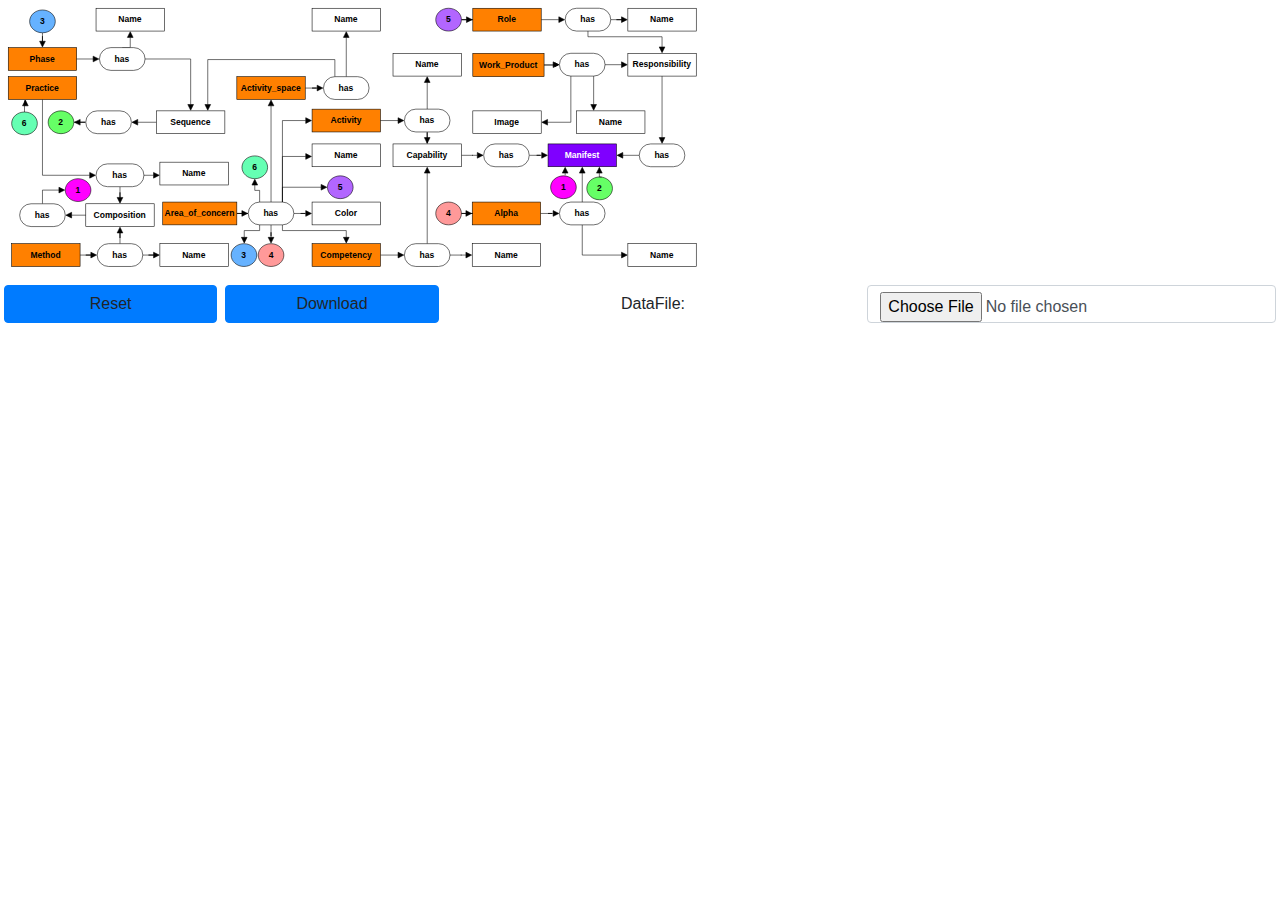
==== concurso/index.html @ 9861dc95 "VERSION 2.0" ====
<!doctype html>
<html lang="en">
<head>
    <meta charset="UTF-8">
    <meta content="width=device-width, user-scalable=no, initial-scale=1.0, maximum-scale=1.0, minimum-scale=1.0"
          name="viewport">
    <meta content="ie=edge" http-equiv="X-UA-Compatible">
    <title>Document</title>
    <link rel="stylesheet" href="estilo.css">
    <link rel="stylesheet" href="https://maxcdn.bootstrapcdn.com/bootstrap/4.0.0/css/bootstrap.min.css" integrity="sha384-Gn5384xqQ1aoWXA+058RXPxPg6fy4IWvTNh0E263XmFcJlSAwiGgFAW/dAiS6JXm" crossorigin="anonymous">
</head>
<body>
<header>
    <!-- navbar -->
</header>
<main>
    <div class="modal fade" id="modal" tabindex="-1" role="dialog">
        <div class="modal-dialog modal-dialog-centered" id="modalDiag">
            <div class="modal-content">
                <div class="modal-header">
                    <h5 class="modal-title" id="titModal"></h5>
                </div>
                <div class="modal-body" id="modalBody">
                    <table class="table mr-3 needs-validation was-validated mb-0" id='modalTable'></table>
                </div>
                <div class="modal-footer">
                    <button class="btn btn-secondary close" onclick="$('#modal').modal('hide')" type="button">CLOSE</button>
                    <button class="btn btn-primary" id='aceptarModal' type="button"></button>
                </div>
            </div>
        </div>
    </div>

    <svg style="left: 0px; top: 0px; width: 100%; height: 100%; display: block; min-width: 717px; min-height: 285px; background-color: transparent; background-image: none;">
        <defs>
            <filter id="dropShadow">
                <feGaussianBlur in="SourceAlpha" result="blur" stdDeviation="1.7"></feGaussianBlur>
                <feOffset dx="3" dy="3" in="blur" result="offsetBlur"></feOffset>
                <feFlood flood-color="#3D4574" flood-opacity="0.4" result="offsetColor"></feFlood>
                <feComposite in="offsetColor" in2="offsetBlur" operator="in" result="offsetBlur"></feComposite>
                <feBlend in="SourceGraphic" in2="offsetBlur"></feBlend>
            </filter>
        </defs>
        <g transform="scale(0.57,0.57)translate(1604,14)" transformOrigin="0 0">
            <g></g>
            <g>
                <g style="visibility: visible;" transform="translate(0.5,0.5)">
                    <path d="M -650 99.5 L -630 99.5 L -630 99 L -629.37 99" fill="none" pointer-events="stroke"
                          stroke="white" stroke-miterlimit="10" stroke-width="9" visibility="hidden"></path>
                    <path d="M -650 99.5 L -630 99.5 L -630 99 L -629.37 99" fill="none" pointer-events="stroke"
                          stroke="#000000" stroke-miterlimit="10"></path>
                    <path d="M -624.12 99 L -631.12 102.5 L -629.37 99 L -631.12 95.5 Z" fill="#000000" pointer-events="all"
                          stroke="#000000" stroke-miterlimit="10"></path>
                </g>
                <g style="visibility: visible;" transform="translate(0.5,0.5)">
                    <rect fill="#ff8000" height="41" pointer-events="all" stroke="#000000" width="125" x="-775"
                          y="79"></rect>
                </g>
                <g style="" onclick="modalIndex(9)">
                    <g>
                        <foreignObject height="100%" pointer-events="none" style="overflow: visible; text-align: left;" width="100%">
                            <div style="display: flex; align-items: unsafe center; justify-content: unsafe center; width: 123px; height: 1px; padding-top: 100px; margin-left: -774px;">
                                <div style="box-sizing: border-box; font-size: 0; text-align: center; ">
                                    <div style="display: inline-block; font-size: 15px; font-family: Helvetica; color: #000000; line-height: 1.2; pointer-events: all; font-weight: bold; white-space: normal; word-wrap: normal; ">
                                        Work_Product
                                    </div>
                                </div>
                            </div>
                        </foreignObject>
                    </g>
                </g>
                <g style="visibility: visible;" transform="translate(0.5,0.5)">
                    <path d="M -650 99.5 L -630 99.5 L -630 99 L -634.12 99" fill="none" pointer-events="stroke"
                          stroke="white" stroke-miterlimit="10" stroke-width="9" visibility="hidden"></path>
                    <path d="M -650 99.5 L -630 99.5 L -630 99 L -634.12 99" fill="none" pointer-events="stroke"
                          stroke="#000000" stroke-miterlimit="10"></path>
                    <path d="M -624.12 99 L -634.12 104 L -634.12 94 Z" fill="#000000" pointer-events="all"
                          stroke="#000000" stroke-miterlimit="10"></path>
                </g>
                <g style="visibility: visible;" transform="translate(0.5,0.5)">
                    <rect fill="#ffffff" height="40" pointer-events="all" stroke="#000000" width="120" x="-593"
                          y="180"></rect>
                </g>
                <g style="">
                    <g>
                        <foreignObject height="100%" pointer-events="none" style="overflow: visible; text-align: left;"
                                       width="100%">
                            <div style="display: flex; align-items: unsafe center; justify-content: unsafe center; width: 118px; height: 1px; padding-top: 200px; margin-left: -592px;">
                                <div style="box-sizing: border-box; font-size: 0; text-align: center; ">
                                    <div style="display: inline-block; font-size: 15px; font-family: Helvetica; color: #000000; line-height: 1.2; pointer-events: all; font-weight: bold; white-space: normal; word-wrap: normal; ">
                                        Name
                                    </div>
                                </div>
                            </div>
                        </foreignObject>
                    </g>
                </g>
                <g style="visibility: visible;" transform="translate(0.5,0.5)">
                    <path d="M -543 99 L -514.12 99" fill="none" pointer-events="stroke" stroke="white"
                          stroke-miterlimit="10" stroke-width="9" visibility="hidden"></path>
                    <path d="M -543 99 L -514.12 99" fill="none" pointer-events="stroke" stroke="#000000"
                          stroke-miterlimit="10"></path>
                    <path d="M -504.12 99 L -514.12 104 L -514.12 94 Z" fill="#000000" pointer-events="all"
                          stroke="#000000" stroke-miterlimit="10"></path>
                </g>
                <g style="visibility: visible;" transform="translate(0.5,0.5)">
                    <rect fill="#ffffff" height="40" pointer-events="all" rx="20" ry="20" stroke="#000000" width="80" x="-623"
                          y="79"></rect>
                </g>
                <g style="">
                    <g>
                        <foreignObject height="100%" pointer-events="none" style="overflow: visible; text-align: left;"
                                       width="100%">
                            <div style="display: flex; align-items: unsafe center; justify-content: unsafe center; width: 78px; height: 1px; padding-top: 99px; margin-left: -622px;">
                                <div style="box-sizing: border-box; font-size: 0; text-align: center; ">
                                    <div style="display: inline-block; font-size: 15px; font-family: Helvetica; color: #000000; line-height: 1.2; pointer-events: all; font-weight: bold; white-space: normal; word-wrap: normal; ">
                                        has
                                    </div>
                                </div>
                            </div>
                        </foreignObject>
                    </g>
                </g>
                <g style="visibility: visible;" transform="translate(0.5,0.5)">
                    <rect fill="#ff8000" height="40" pointer-events="all" stroke="#000000" width="120" x="-776"
                          y="340"></rect>
                </g>
                <g style="" onclick="modalIndex(10)">
                    <g>
                        <foreignObject height="100%" pointer-events="none" style="overflow: visible; text-align: left;"
                                       width="100%">
                            <div style="display: flex; align-items: unsafe center; justify-content: unsafe center; width: 118px; height: 1px; padding-top: 360px; margin-left: -775px;">
                                <div style="box-sizing: border-box; font-size: 0; text-align: center; ">
                                    <div style="display: inline-block; font-size: 15px; font-family: Helvetica; color: #000000; line-height: 1.2; pointer-events: all; font-weight: bold; white-space: normal; word-wrap: normal; ">
                                        Alpha
                                    </div>
                                </div>
                            </div>
                        </foreignObject>
                    </g>
                </g>
                <g style="visibility: visible;" transform="translate(0.5,0.5)">
                    <path d="M -656 360 L -636 360 L -643 360 L -634.12 360" fill="none" pointer-events="stroke"
                          stroke="white" stroke-miterlimit="10" stroke-width="9" visibility="hidden"></path>
                    <path d="M -656 360 L -636 360 L -643 360 L -634.12 360" fill="none" pointer-events="stroke"
                          stroke="#000000" stroke-miterlimit="10"></path>
                    <path d="M -624.12 360 L -634.12 365 L -634.12 355 Z" fill="#000000" pointer-events="all"
                          stroke="#000000" stroke-miterlimit="10"></path>
                </g>
                <g style="visibility: visible;" transform="translate(0.5,0.5)">
                    <rect fill="#7f00ff" height="40" pointer-events="all" stroke="#000000" width="120" x="-643"
                          y="238"></rect>
                </g>
                <g style="" onclick="modalIndex(11)">
                    <g>
                        <foreignObject height="100%" pointer-events="none" style="overflow: visible; text-align: left;"
                                       width="100%">
                            <div style="display: flex; align-items: unsafe center; justify-content: unsafe center; width: 118px; height: 1px; padding-top: 258px; margin-left: -642px;">
                                <div style="box-sizing: border-box; font-size: 0; text-align: center; ">
                                    <div style="display: inline-block; font-size: 15px; font-family: Helvetica; color: #FFFFFF; line-height: 1.2; pointer-events: all; font-weight: bold; white-space: normal; word-wrap: normal; ">
                                        Manifest
                                    </div>
                                </div>
                            </div>
                        </foreignObject>
                    </g>
                </g>
                <g style="visibility: visible;" transform="translate(0.5,0.5)">
                    <path d="M -583 380 L -583 433 L -514.12 433" fill="none" pointer-events="stroke" stroke="white"
                          stroke-miterlimit="10" stroke-width="9" visibility="hidden"></path>
                    <path d="M -583 380 L -583 433 L -514.12 433" fill="none" pointer-events="stroke" stroke="#000000"
                          stroke-miterlimit="10"></path>
                    <path d="M -504.12 433 L -514.12 438 L -514.12 428 Z" fill="#000000" pointer-events="all"
                          stroke="#000000" stroke-miterlimit="10"></path>
                </g>
                <g style="visibility: visible;" transform="translate(0.5,0.5)">
                    <rect fill="#ffffff" height="40" pointer-events="all" rx="20" ry="20" stroke="#000000" width="80" x="-623"
                          y="340"></rect>
                </g>
                <g style="">
                    <g>
                        <foreignObject height="100%" pointer-events="none" style="overflow: visible; text-align: left;"
                                       width="100%">
                            <div style="display: flex; align-items: unsafe center; justify-content: unsafe center; width: 78px; height: 1px; padding-top: 360px; margin-left: -622px;">
                                <div style="box-sizing: border-box; font-size: 0; text-align: center; ">
                                    <div style="display: inline-block; font-size: 15px; font-family: Helvetica; color: #000000; line-height: 1.2; pointer-events: all; font-weight: bold; white-space: normal; word-wrap: normal; ">
                                        has
                                    </div>
                                </div>
                            </div>
                        </foreignObject>
                    </g>
                </g>
                <g style="visibility: visible;" transform="translate(0.5,0.5)">
                    <rect fill="#ffffff" height="40" pointer-events="all" stroke="#000000" width="120" x="-775"
                          y="180"></rect>
                </g>
                <g style="">
                    <g>
                        <foreignObject height="100%" pointer-events="none" style="overflow: visible; text-align: left;"
                                       width="100%">
                            <div style="display: flex; align-items: unsafe center; justify-content: unsafe center; width: 118px; height: 1px; padding-top: 200px; margin-left: -774px;">
                                <div style="box-sizing: border-box; font-size: 0; text-align: center; ">
                                    <div style="display: inline-block; font-size: 15px; font-family: Helvetica; color: #000000; line-height: 1.2; pointer-events: all; font-weight: bold; white-space: normal; word-wrap: normal; ">
                                        Image
                                    </div>
                                </div>
                            </div>
                        </foreignObject>
                    </g>
                </g>
                <g style="visibility: visible;" transform="translate(0.5,0.5)">
                    <path d="M -603 119 L -603 200 L -643.88 200" fill="none" pointer-events="stroke" stroke="white"
                          stroke-miterlimit="10" stroke-width="9" visibility="hidden"></path>
                    <path d="M -603 119 L -603 200 L -643.88 200" fill="none" pointer-events="stroke" stroke="#000000"
                          stroke-miterlimit="10"></path>
                    <path d="M -653.88 200 L -643.88 195 L -643.88 205 Z" fill="#000000" pointer-events="all"
                          stroke="#000000" stroke-miterlimit="10"></path>
                </g>
                <g style="visibility: visible;" transform="translate(0.5,0.5)">
                    <rect fill="#ff8000" height="40" pointer-events="all" stroke="#000000" width="120" x="-1057"
                          y="177"></rect>
                </g>
                <g style="" onclick="modalIndex(6)">
                    <g>
                        <foreignObject height="100%" pointer-events="none" style="overflow: visible; text-align: left;"
                                       width="100%">
                            <div style="display: flex; align-items: unsafe center; justify-content: unsafe center; width: 118px; height: 1px; padding-top: 197px; margin-left: -1056px;">
                                <div style="box-sizing: border-box; font-size: 0; text-align: center; ">
                                    <div style="display: inline-block; font-size: 15px; font-family: Helvetica; color: #000000; line-height: 1.2; pointer-events: all; font-weight: bold; white-space: normal; word-wrap: normal; ">
                                        Activity
                                    </div>
                                </div>
                            </div>
                        </foreignObject>
                    </g>
                </g>
                <g style="visibility: visible;" transform="translate(0.5,0.5)">
                    <path d="M -676 258 L -656 258 L -663 258 L -654.12 258" fill="none" pointer-events="stroke"
                          stroke="white" stroke-miterlimit="10" stroke-width="9" visibility="hidden"></path>
                    <path d="M -676 258 L -656 258 L -663 258 L -654.12 258" fill="none" pointer-events="stroke"
                          stroke="#000000" stroke-miterlimit="10"></path>
                    <path d="M -644.12 258 L -654.12 263 L -654.12 253 Z" fill="#000000" pointer-events="all"
                          stroke="#000000" stroke-miterlimit="10"></path>
                </g>
                <g style="visibility: visible;" transform="translate(0.5,0.5)">
                    <path d="M -855 177 L -855 130.12" fill="none" pointer-events="stroke" stroke="white"
                          stroke-miterlimit="10" stroke-width="9" visibility="hidden"></path>
                    <path d="M -855 177 L -855 130.12" fill="none" pointer-events="stroke" stroke="#000000"
                          stroke-miterlimit="10"></path>
                    <path d="M -855 120.12 L -850 130.12 L -860 130.12 Z" fill="#000000" pointer-events="all"
                          stroke="#000000" stroke-miterlimit="10"></path>
                </g>
                <g style="visibility: visible;" transform="translate(0.5,0.5)">
                    <path d="M -855 217 L -855 237 L -855 218 L -855 226.88" fill="none" pointer-events="stroke"
                          stroke="white" stroke-miterlimit="10" stroke-width="9" visibility="hidden"></path>
                    <path d="M -855 217 L -855 237 L -855 218 L -855 226.88" fill="none" pointer-events="stroke"
                          stroke="#000000" stroke-miterlimit="10"></path>
                    <path d="M -855 236.88 L -860 226.88 L -850 226.88 Z" fill="#000000" pointer-events="all"
                          stroke="#000000" stroke-miterlimit="10"></path>
                </g>
                <g style="visibility: visible;" transform="translate(0.5,0.5)">
                    <rect fill="#ffffff" height="40" pointer-events="all" rx="20" ry="20" stroke="#000000" width="80" x="-895"
                          y="177"></rect>
                </g>
                <g style="">
                    <g>
                        <foreignObject height="100%" pointer-events="none" style="overflow: visible; text-align: left;"
                                       width="100%">
                            <div style="display: flex; align-items: unsafe center; justify-content: unsafe center; width: 78px; height: 1px; padding-top: 197px; margin-left: -894px;">
                                <div style="box-sizing: border-box; font-size: 0; text-align: center; ">
                                    <div style="display: inline-block; font-size: 15px; font-family: Helvetica; color: #000000; line-height: 1.2; pointer-events: all; font-weight: bold; white-space: normal; word-wrap: normal; ">
                                        has
                                    </div>
                                </div>
                            </div>
                        </foreignObject>
                    </g>
                </g>
                <g style="visibility: visible;" transform="translate(0.5,0.5)">
                    <rect fill="#ffffff" height="40" pointer-events="all" stroke="#000000" width="120" x="-915"
                          y="79"></rect>
                </g>
                <g style="">
                    <g>
                        <foreignObject height="100%" pointer-events="none" style="overflow: visible; text-align: left;"
                                       width="100%">
                            <div style="display: flex; align-items: unsafe center; justify-content: unsafe center; width: 118px; height: 1px; padding-top: 99px; margin-left: -914px;">
                                <div style="box-sizing: border-box; font-size: 0; text-align: center; ">
                                    <div style="display: inline-block; font-size: 15px; font-family: Helvetica; color: #000000; line-height: 1.2; pointer-events: all; font-weight: bold; white-space: normal; word-wrap: normal; ">
                                        Name
                                    </div>
                                </div>
                            </div>
                        </foreignObject>
                    </g>
                </g>
                <g style="visibility: visible;" transform="translate(0.5,0.5)">
                    <path d="M -1069 140 L -1049 140 L -1057 140 L -1048.12 140" fill="none" pointer-events="stroke"
                          stroke="white" stroke-miterlimit="10" stroke-width="9" visibility="hidden"></path>
                    <path d="M -1069 140 L -1049 140 L -1057 140 L -1048.12 140" fill="none" pointer-events="stroke"
                          stroke="#000000" stroke-miterlimit="10"></path>
                    <path d="M -1038.12 140 L -1048.12 145 L -1048.12 135 Z" fill="#000000" pointer-events="all"
                          stroke="#000000" stroke-miterlimit="10"></path>
                </g>
                <g style="visibility: visible;" transform="translate(0.5,0.5)">
                    <rect fill="#ff8000" height="40" pointer-events="all" stroke="#000000" width="120" x="-1189"
                          y="120"></rect>
                </g>
                <g style="" onclick="modalIndex(5)">
                    <g>
                        <foreignObject height="100%" pointer-events="none" style="overflow: visible; text-align: left;"
                                       width="100%">
                            <div style="display: flex; align-items: unsafe center; justify-content: unsafe center; width: 118px; height: 1px; padding-top: 140px; margin-left: -1188px;">
                                <div style="box-sizing: border-box; font-size: 0; text-align: center; ">
                                    <div style="display: inline-block; font-size: 15px; font-family: Helvetica; color: #000000; line-height: 1.2; pointer-events: all; font-weight: bold; white-space: normal; word-wrap: normal; ">
                                        Activity_space
                                    </div>
                                </div>
                            </div>
                        </foreignObject>
                    </g>
                </g>
                <g style="visibility: visible;" transform="translate(0.5,0.5)">
                    <path d="M -997 120 L -997 51.12" fill="none" pointer-events="stroke" stroke="white"
                          stroke-miterlimit="10" stroke-width="9" visibility="hidden"></path>
                    <path d="M -997 120 L -997 51.12" fill="none" pointer-events="stroke" stroke="#000000"
                          stroke-miterlimit="10"></path>
                    <path d="M -997 41.12 L -992 51.12 L -1002 51.12 Z" fill="#000000" pointer-events="all"
                          stroke="#000000" stroke-miterlimit="10"></path>
                </g>
                <g style="visibility: visible;" transform="translate(0.5,0.5)">
                    <path d="M -1017 120 L -1017 90 L -1240 90 L -1240 168.88" fill="none" pointer-events="stroke"
                          stroke="white" stroke-miterlimit="10" stroke-width="9" visibility="hidden"></path>
                    <path d="M -1017 120 L -1017 90 L -1240 90 L -1240 168.88" fill="none" pointer-events="stroke"
                          stroke="#000000" stroke-miterlimit="10"></path>
                    <path d="M -1240 178.88 L -1245 168.88 L -1235 168.88 Z" fill="#000000" pointer-events="all"
                          stroke="#000000" stroke-miterlimit="10"></path>
                </g>
                <g style="visibility: visible;" transform="translate(0.5,0.5)">
                    <rect fill="#ffffff" height="40" pointer-events="all" rx="20" ry="20" stroke="#000000" width="80" x="-1037"
                          y="120"></rect>
                </g>
                <g style="">
                    <g>
                        <foreignObject height="100%" pointer-events="none" style="overflow: visible; text-align: left;"
                                       width="100%">
                            <div style="display: flex; align-items: unsafe center; justify-content: unsafe center; width: 78px; height: 1px; padding-top: 140px; margin-left: -1036px;">
                                <div style="box-sizing: border-box; font-size: 0; text-align: center; ">
                                    <div style="display: inline-block; font-size: 15px; font-family: Helvetica; color: #000000; line-height: 1.2; pointer-events: all; font-weight: bold; white-space: normal; word-wrap: normal; ">
                                        has
                                    </div>
                                </div>
                            </div>
                        </foreignObject>
                    </g>
                </g>
                <g style="visibility: visible;" transform="translate(0.5,0.5)">
                    <rect fill="#ffffff" height="40" pointer-events="all" stroke="#000000" width="120" x="-1057"
                          y="0"></rect>
                </g>
                <g style="">
                    <g>
                        <foreignObject height="100%" pointer-events="none" style="overflow: visible; text-align: left;"
                                       width="100%">
                            <div style="display: flex; align-items: unsafe center; justify-content: unsafe center; width: 118px; height: 1px; padding-top: 20px; margin-left: -1056px;">
                                <div style="box-sizing: border-box; font-size: 0; text-align: center; ">
                                    <div style="display: inline-block; font-size: 15px; font-family: Helvetica; color: #000000; line-height: 1.2; pointer-events: all; font-weight: bold; white-space: normal; word-wrap: normal; ">
                                        Name
                                    </div>
                                </div>
                            </div>
                        </foreignObject>
                    </g>
                </g>
                <g style="visibility: visible;" transform="translate(0.5,0.5)">
                    <rect fill="#ffffff" height="40" pointer-events="all" stroke="#000000" width="120" x="-503"
                          y="413"></rect>
                </g>
                <g style="">
                    <g>
                        <foreignObject height="100%" pointer-events="none" style="overflow: visible; text-align: left;"
                                       width="100%">
                            <div style="display: flex; align-items: unsafe center; justify-content: unsafe center; width: 118px; height: 1px; padding-top: 433px; margin-left: -502px;">
                                <div style="box-sizing: border-box; font-size: 0; text-align: center; ">
                                    <div style="display: inline-block; font-size: 15px; font-family: Helvetica; color: #000000; line-height: 1.2; pointer-events: all; font-weight: bold; white-space: normal; word-wrap: normal; ">
                                        Name
                                    </div>
                                </div>
                            </div>
                        </foreignObject>
                    </g>
                </g>
                <g style="visibility: visible;" transform="translate(0.5,0.5)">
                    <rect fill="#ffffff" height="40" pointer-events="all" stroke="#000000" width="120" x="-776"
                          y="413"></rect>
                </g>
                <g style="">
                    <g>
                        <foreignObject height="100%" pointer-events="none" style="overflow: visible; text-align: left;"
                                       width="100%">
                            <div style="display: flex; align-items: unsafe center; justify-content: unsafe center; width: 118px; height: 1px; padding-top: 433px; margin-left: -775px;">
                                <div style="box-sizing: border-box; font-size: 0; text-align: center; ">
                                    <div style="display: inline-block; font-size: 15px; font-family: Helvetica; color: #000000; line-height: 1.2; pointer-events: all; font-weight: bold; white-space: normal; word-wrap: normal; ">
                                        Name
                                    </div>
                                </div>
                            </div>
                        </foreignObject>
                    </g>
                </g>
                <g style="visibility: visible;" transform="translate(0.5,0.5)">
                    <path d="M -937 433 L -906.12 433" fill="none" pointer-events="stroke" stroke="white"
                          stroke-miterlimit="10" stroke-width="9" visibility="hidden"></path>
                    <path d="M -937 433 L -906.12 433" fill="none" pointer-events="stroke" stroke="#000000"
                          stroke-miterlimit="10"></path>
                    <path d="M -896.12 433 L -906.12 438 L -906.12 428 Z" fill="#000000" pointer-events="all"
                          stroke="#000000" stroke-miterlimit="10"></path>
                </g>
                <g style="visibility: visible;" transform="translate(0.5,0.5)">
                    <rect fill="#ff8000" height="40" pointer-events="all" stroke="#000000" width="120" x="-1057"
                          y="413"></rect>
                </g>
                <g style="" onclick="modalIndex(7)">
                    <g>
                        <foreignObject height="100%" pointer-events="none" style="overflow: visible; text-align: left;"
                                       width="100%">
                            <div style="display: flex; align-items: unsafe center; justify-content: unsafe center; width: 118px; height: 1px; padding-top: 433px; margin-left: -1056px;">
                                <div style="box-sizing: border-box; font-size: 0; text-align: center; ">
                                    <div style="display: inline-block; font-size: 15px; font-family: Helvetica; color: #000000; line-height: 1.2; pointer-events: all; font-weight: bold; white-space: normal; word-wrap: normal; ">
                                        Competency
                                    </div>
                                </div>
                            </div>
                        </foreignObject>
                    </g>
                </g>
                <g style="visibility: visible;" transform="translate(0.5,0.5)">
                    <path d="M -815 433 L -795 433 L -796 433 L -787.12 433" fill="none" pointer-events="stroke"
                          stroke="white" stroke-miterlimit="10" stroke-width="9" visibility="hidden"></path>
                    <path d="M -815 433 L -795 433 L -796 433 L -787.12 433" fill="none" pointer-events="stroke"
                          stroke="#000000" stroke-miterlimit="10"></path>
                    <path d="M -777.12 433 L -787.12 438 L -787.12 428 Z" fill="#000000" pointer-events="all"
                          stroke="#000000" stroke-miterlimit="10"></path>
                </g>
                <g style="visibility: visible;" transform="translate(0.5,0.5)">
                    <path d="M -855 413 L -855 289.12" fill="none" pointer-events="stroke" stroke="white"
                          stroke-miterlimit="10" stroke-width="9" visibility="hidden"></path>
                    <path d="M -855 413 L -855 289.12" fill="none" pointer-events="stroke" stroke="#000000"
                          stroke-miterlimit="10"></path>
                    <path d="M -855 279.12 L -850 289.12 L -860 289.12 Z" fill="#000000" pointer-events="all"
                          stroke="#000000" stroke-miterlimit="10"></path>
                </g>
                <g style="visibility: visible;" transform="translate(0.5,0.5)">
                    <rect fill="#ffffff" height="40" pointer-events="all" rx="20" ry="20" stroke="#000000" width="80" x="-895"
                          y="413"></rect>
                </g>
                <g style="">
                    <g>
                        <foreignObject height="100%" pointer-events="none" style="overflow: visible; text-align: left;"
                                       width="100%">
                            <div style="display: flex; align-items: unsafe center; justify-content: unsafe center; width: 78px; height: 1px; padding-top: 433px; margin-left: -894px;">
                                <div style="box-sizing: border-box; font-size: 0; text-align: center; ">
                                    <div style="display: inline-block; font-size: 15px; font-family: Helvetica; color: #000000; line-height: 1.2; pointer-events: all; font-weight: bold; white-space: normal; word-wrap: normal; ">
                                        has
                                    </div>
                                </div>
                            </div>
                        </foreignObject>
                    </g>
                </g>
                <g style="visibility: visible;" transform="translate(0.5,0.5)">
                    <path d="M -795 258 L -775 258 L -776 258 L -767.12 258" fill="none" pointer-events="stroke"
                          stroke="white" stroke-miterlimit="10" stroke-width="9" visibility="hidden"></path>
                    <path d="M -795 258 L -775 258 L -776 258 L -767.12 258" fill="none" pointer-events="stroke"
                          stroke="#000000" stroke-miterlimit="10"></path>
                    <path d="M -757.12 258 L -767.12 263 L -767.12 253 Z" fill="#000000" pointer-events="all"
                          stroke="#000000" stroke-miterlimit="10"></path>
                </g>
                <g style="visibility: visible;" transform="translate(0.5,0.5)">
                    <rect fill="#ffffff" height="40" pointer-events="all" stroke="#000000" width="120" x="-915"
                          y="238"></rect>
                </g>
                <g style="">
                    <g>
                        <foreignObject height="100%" pointer-events="none" style="overflow: visible; text-align: left;"
                                       width="100%">
                            <div style="display: flex; align-items: unsafe center; justify-content: unsafe center; width: 118px; height: 1px; padding-top: 258px; margin-left: -914px;">
                                <div style="box-sizing: border-box; font-size: 0; text-align: center; ">
                                    <div style="display: inline-block; font-size: 15px; font-family: Helvetica; color: #000000; line-height: 1.2; pointer-events: all; font-weight: bold; white-space: normal; word-wrap: normal; ">
                                        Capability
                                    </div>
                                </div>
                            </div>
                        </foreignObject>
                    </g>
                </g>
                <g style="visibility: visible;" transform="translate(0.5,0.5)">
                    <path d="M -1189 360 L -1169 360 L -1189 360 L -1180.12 360" fill="none" pointer-events="stroke"
                          stroke="white" stroke-miterlimit="10" stroke-width="9" visibility="hidden"></path>
                    <path d="M -1189 360 L -1169 360 L -1189 360 L -1180.12 360" fill="none" pointer-events="stroke"
                          stroke="#000000" stroke-miterlimit="10"></path>
                    <path d="M -1170.12 360 L -1180.12 365 L -1180.12 355 Z" fill="#000000" pointer-events="all"
                          stroke="#000000" stroke-miterlimit="10"></path>
                </g>
                <g style="visibility: visible;" transform="translate(0.5,0.5)">
                    <rect fill="#ff8000" height="40" pointer-events="all" stroke="#000000" width="130" x="-1319"
                          y="340"></rect>
                </g>
                <g style="" onclick="modalIndex(4)">
                    <g>
                        <foreignObject height="100%" pointer-events="none" style="overflow: visible; text-align: left;"
                                       width="100%">
                            <div style="display: flex; align-items: unsafe center; justify-content: unsafe center; width: 128px; height: 1px; padding-top: 360px; margin-left: -1318px;">
                                <div style="box-sizing: border-box; font-size: 0; text-align: center; ">
                                    <div style="display: inline-block; font-size: 15px; font-family: Helvetica; color: #000000; line-height: 1.2; pointer-events: all; font-weight: bold; white-space: normal; word-wrap: normal; ">
                                        Area_of_concern
                                    </div>
                                </div>
                            </div>
                        </foreignObject>
                    </g>
                </g>
                <g style="visibility: visible;" transform="translate(0.5,0.5)">
                    <path d="M -1089 360 L -1069 360 L -1077 360 L -1068.12 360" fill="none" pointer-events="stroke"
                          stroke="white" stroke-miterlimit="10" stroke-width="9" visibility="hidden"></path>
                    <path d="M -1089 360 L -1069 360 L -1077 360 L -1068.12 360" fill="none" pointer-events="stroke"
                          stroke="#000000" stroke-miterlimit="10"></path>
                    <path d="M -1058.12 360 L -1068.12 365 L -1068.12 355 Z" fill="#000000" pointer-events="all"
                          stroke="#000000" stroke-miterlimit="10"></path>
                </g>
                <g style="visibility: visible;" transform="translate(0.5,0.5)">
                    <path d="M -1109 340 L -1109 260 L -1068.12 260" fill="none" pointer-events="stroke" stroke="white"
                          stroke-miterlimit="10" stroke-width="9" visibility="hidden"></path>
                    <path d="M -1109 340 L -1109 260 L -1068.12 260" fill="none" pointer-events="stroke" stroke="#000000"
                          stroke-miterlimit="10"></path>
                    <path d="M -1058.12 260 L -1068.12 265 L -1068.12 255 Z" fill="#000000" pointer-events="all"
                          stroke="#000000" stroke-miterlimit="10"></path>
                </g>
                <g style="visibility: visible;" transform="translate(0.5,0.5)">
                    <path d="M -1109 380 L -1109 390 L -997 390 L -997 401.88" fill="none" pointer-events="stroke"
                          stroke="white" stroke-miterlimit="10" stroke-width="9" visibility="hidden"></path>
                    <path d="M -1109 380 L -1109 390 L -997 390 L -997 401.88" fill="none" pointer-events="stroke"
                          stroke="#000000" stroke-miterlimit="10"></path>
                    <path d="M -997 411.88 L -1002 401.88 L -992 401.88 Z" fill="#000000" pointer-events="all"
                          stroke="#000000" stroke-miterlimit="10"></path>
                </g>
                <g style="visibility: visible;" transform="translate(0.5,0.5)">
                    <path d="M -1129 380 L -1129 400 L -1129 393 L -1129 401.88" fill="none" pointer-events="stroke"
                          stroke="white" stroke-miterlimit="10" stroke-width="9" visibility="hidden"></path>
                    <path d="M -1129 380 L -1129 400 L -1129 393 L -1129 401.88" fill="none" pointer-events="stroke"
                          stroke="#000000" stroke-miterlimit="10"></path>
                    <path d="M -1129 411.88 L -1134 401.88 L -1124 401.88 Z" fill="#000000" pointer-events="all"
                          stroke="#000000" stroke-miterlimit="10"></path>
                </g>
                <g style="visibility: visible;" transform="translate(0.5,0.5)">
                    <path d="M -1129 340 L -1129 171.12" fill="none" pointer-events="stroke" stroke="white"
                          stroke-miterlimit="10" stroke-width="9" visibility="hidden"></path>
                    <path d="M -1129 340 L -1129 171.12" fill="none" pointer-events="stroke" stroke="#000000"
                          stroke-miterlimit="10"></path>
                    <path d="M -1129 161.12 L -1124 171.12 L -1134 171.12 Z" fill="#000000" pointer-events="all"
                          stroke="#000000" stroke-miterlimit="10"></path>
                </g>
                <g style="visibility: visible;" transform="translate(0.5,0.5)">
                    <rect fill="#ffffff" height="40" pointer-events="all" rx="20" ry="20" stroke="#000000" width="80" x="-1169"
                          y="340"></rect>
                </g>
                <g style="">
                    <g>
                        <foreignObject height="100%" pointer-events="none" style="overflow: visible; text-align: left;"
                                       width="100%">
                            <div style="display: flex; align-items: unsafe center; justify-content: unsafe center; width: 78px; height: 1px; padding-top: 360px; margin-left: -1168px;">
                                <div style="box-sizing: border-box; font-size: 0; text-align: center; ">
                                    <div style="display: inline-block; font-size: 15px; font-family: Helvetica; color: #000000; line-height: 1.2; pointer-events: all; font-weight: bold; white-space: normal; word-wrap: normal; ">
                                        has
                                    </div>
                                </div>
                            </div>
                        </foreignObject>
                    </g>
                </g>
                <g style="visibility: visible;" transform="translate(0.5,0.5)">
                    <rect fill="#ffffff" height="40" pointer-events="all" stroke="#000000" width="120" x="-1057"
                          y="238"></rect>
                </g>
                <g style="">
                    <g>
                        <foreignObject height="100%" pointer-events="none" style="overflow: visible; text-align: left;"
                                       width="100%">
                            <div style="display: flex; align-items: unsafe center; justify-content: unsafe center; width: 118px; height: 1px; padding-top: 258px; margin-left: -1056px;">
                                <div style="box-sizing: border-box; font-size: 0; text-align: center; ">
                                    <div style="display: inline-block; font-size: 15px; font-family: Helvetica; color: #000000; line-height: 1.2; pointer-events: all; font-weight: bold; white-space: normal; word-wrap: normal; ">
                                        Name
                                    </div>
                                </div>
                            </div>
                        </foreignObject>
                    </g>
                </g>
                <g style="visibility: visible;" transform="translate(0.5,0.5)">
                    <rect fill="#ffffff" height="40" pointer-events="all" stroke="#000000" width="120" x="-1057"
                          y="340"></rect>
                </g>
                <g style="">
                    <g>
                        <foreignObject height="100%" pointer-events="none" style="overflow: visible; text-align: left;"
                                       width="100%">
                            <div style="display: flex; align-items: unsafe center; justify-content: unsafe center; width: 118px; height: 1px; padding-top: 360px; margin-left: -1056px;">
                                <div style="box-sizing: border-box; font-size: 0; text-align: center; ">
                                    <div style="display: inline-block; font-size: 15px; font-family: Helvetica; color: #000000; line-height: 1.2; pointer-events: all; font-weight: bold; white-space: normal; word-wrap: normal; ">
                                        Color
                                    </div>
                                </div>
                            </div>
                        </foreignObject>
                    </g>
                </g>
                <g style="visibility: visible;" transform="translate(0.5,0.5)">
                    <path d="M -1151.5 433 C -1151.5 444.05 -1141.43 453 -1129 453 C -1116.57 453 -1106.5 444.05 -1106.5 433 C -1106.5 421.95 -1116.57 413 -1129 413 C -1141.43 413 -1151.5 421.95 -1151.5 433"
                          fill="#ff9999" pointer-events="all" stroke="#000000" stroke-miterlimit="10"></path>
                </g>
                <g style="">
                    <g>
                        <foreignObject height="100%" pointer-events="none" style="overflow: visible; text-align: left;"
                                       width="100%">
                            <div style="display: flex; align-items: unsafe center; justify-content: unsafe center; width: 43px; height: 1px; padding-top: 433px; margin-left: -1150px;">
                                <div style="box-sizing: border-box; font-size: 0; text-align: center; ">
                                    <div style="display: inline-block; font-size: 15px; font-family: Helvetica; color: #000000; line-height: 1.2; pointer-events: all; font-weight: bold; white-space: normal; word-wrap: normal; ">
                                        4
                                    </div>
                                </div>
                            </div>
                        </foreignObject>
                    </g>
                </g>
                <g style="visibility: visible;" transform="translate(0.5,0.5)">
                    <rect fill="#ff8000" height="40" pointer-events="all" stroke="#000000" width="120" x="-1590"
                          y="69"></rect>
                </g>
                <g style="" onclick="modalIndex(1)">
                    <g>
                        <foreignObject height="100%" pointer-events="none" style="overflow: visible; text-align: left;" width="100%">
                            <div style="display: flex; align-items: unsafe center; justify-content: unsafe center; width: 118px; height: 1px; padding-top: 89px; margin-left: -1589px;">
                                <div style="box-sizing: border-box; font-size: 0; text-align: center; ">
                                    <div style="display: inline-block; font-size: 15px; font-family: Helvetica; color: #000000; line-height: 1.2; pointer-events: all; font-weight: bold; white-space: normal; word-wrap: normal; ">
                                        Phase
                                    </div>
                                </div>
                            </div>
                        </foreignObject>
                    </g>
                </g>
                <g style="visibility: visible;" transform="translate(0.5,0.5)">
                    <path d="M -1470 89 L -1441.12 89" fill="none" pointer-events="stroke" stroke="white"
                          stroke-miterlimit="10" stroke-width="9" visibility="hidden"></path>
                    <path d="M -1470 89 L -1441.12 89" fill="none" pointer-events="stroke" stroke="#000000"
                          stroke-miterlimit="10"></path>
                    <path d="M -1431.12 89 L -1441.12 94 L -1441.12 84 Z" fill="#000000" pointer-events="all"
                          stroke="#000000" stroke-miterlimit="10"></path>
                </g>
                <g style="visibility: visible;" transform="translate(0.5,0.5)">
                    <path d="M -1390 69 L -1376 69 L -1376 51.12" fill="none" pointer-events="stroke" stroke="white"
                          stroke-miterlimit="10" stroke-width="9" visibility="hidden"></path>
                    <path d="M -1390 69 L -1376 69 L -1376 51.12" fill="none" pointer-events="stroke" stroke="#000000"
                          stroke-miterlimit="10"></path>
                    <path d="M -1376 41.12 L -1371 51.12 L -1381 51.12 Z" fill="#000000" pointer-events="all"
                          stroke="#000000" stroke-miterlimit="10"></path>
                </g>
                <g style="visibility: visible;" transform="translate(0.5,0.5)">
                    <path d="M -1350 89 L -1270 89 L -1270 168.88" fill="none" pointer-events="stroke" stroke="white"
                          stroke-miterlimit="10" stroke-width="9" visibility="hidden"></path>
                    <path d="M -1350 89 L -1270 89 L -1270 168.88" fill="none" pointer-events="stroke" stroke="#000000"
                          stroke-miterlimit="10"></path>
                    <path d="M -1270 178.88 L -1275 168.88 L -1265 168.88 Z" fill="#000000" pointer-events="all"
                          stroke="#000000" stroke-miterlimit="10"></path>
                </g>
                <g style="visibility: visible;" transform="translate(0.5,0.5)">
                    <rect fill="#ffffff" height="40" pointer-events="all" rx="20" ry="20" stroke="#000000" width="80" x="-1430"
                          y="69"></rect>
                </g>
                <g style="">
                    <g>
                        <foreignObject height="100%" pointer-events="none" style="overflow: visible; text-align: left;"
                                       width="100%">
                            <div style="display: flex; align-items: unsafe center; justify-content: unsafe center; width: 78px; height: 1px; padding-top: 89px; margin-left: -1429px;">
                                <div style="box-sizing: border-box; font-size: 0; text-align: center; ">
                                    <div style="display: inline-block; font-size: 15px; font-family: Helvetica; color: #000000; line-height: 1.2; pointer-events: all; font-weight: bold; white-space: normal; word-wrap: normal; ">
                                        has
                                    </div>
                                </div>
                            </div>
                        </foreignObject>
                    </g>
                </g>
                <g style="visibility: visible;" transform="translate(0.5,0.5)">
                    <rect fill="#ffffff" height="40" pointer-events="all" stroke="#000000" width="120" x="-1436"
                          y="0"></rect>
                </g>
                <g style="">
                    <g>
                        <foreignObject height="100%" pointer-events="none" style="overflow: visible; text-align: left;"
                                       width="100%">
                            <div style="display: flex; align-items: unsafe center; justify-content: unsafe center; width: 118px; height: 1px; padding-top: 20px; margin-left: -1435px;">
                                <div style="box-sizing: border-box; font-size: 0; text-align: center; ">
                                    <div style="display: inline-block; font-size: 15px; font-family: Helvetica; color: #000000; line-height: 1.2; pointer-events: all; font-weight: bold; white-space: normal; word-wrap: normal; ">
                                        Name
                                    </div>
                                </div>
                            </div>
                        </foreignObject>
                    </g>
                </g>
                <g style="visibility: visible;" transform="translate(0.5,0.5)">
                    <path d="M -443 119 L -443 226.88" fill="none" pointer-events="stroke" stroke="white"
                          stroke-miterlimit="10" stroke-width="9" visibility="hidden"></path>
                    <path d="M -443 119 L -443 226.88" fill="none" pointer-events="stroke" stroke="#000000"
                          stroke-miterlimit="10"></path>
                    <path d="M -443 236.88 L -448 226.88 L -438 226.88 Z" fill="#000000" pointer-events="all"
                          stroke="#000000" stroke-miterlimit="10"></path>
                </g>
                <g style="visibility: visible;" transform="translate(0.5,0.5)">
                    <rect fill="#ffffff" height="40" pointer-events="all" stroke="#000000" width="120" x="-503"
                          y="79"></rect>
                </g>
                <g style="">
                    <g>
                        <foreignObject height="100%" pointer-events="none" style="overflow: visible; text-align: left;"
                                       width="100%">
                            <div style="display: flex; align-items: unsafe center; justify-content: unsafe center; width: 118px; height: 1px; padding-top: 99px; margin-left: -502px;">
                                <div style="box-sizing: border-box; font-size: 0; text-align: center; ">
                                    <div style="display: inline-block; font-size: 15px; font-family: Helvetica; color: #000000; line-height: 1.2; pointer-events: all; font-weight: bold; white-space: normal; word-wrap: normal; ">
                                        Responsibility
                                    </div>
                                </div>
                            </div>
                        </foreignObject>
                    </g>
                </g>
                <g style="visibility: visible;" transform="translate(0.5,0.5)">
                    <path d="M -655 20 L -624.12 20" fill="none" pointer-events="stroke" stroke="white"
                          stroke-miterlimit="10" stroke-width="9" visibility="hidden"></path>
                    <path d="M -655 20 L -624.12 20" fill="none" pointer-events="stroke" stroke="#000000"
                          stroke-miterlimit="10"></path>
                    <path d="M -614.12 20 L -624.12 25 L -624.12 15 Z" fill="#000000" pointer-events="all"
                          stroke="#000000" stroke-miterlimit="10"></path>
                </g>
                <g style="visibility: visible;" transform="translate(0.5,0.5)">
                    <rect fill="#ff8000" height="40" pointer-events="all" stroke="#000000" width="120" x="-775"
                          y="0"></rect>
                </g>
                <g style="" onclick="modalIndex(8)">
                    <g>
                        <foreignObject height="100%" pointer-events="none" style="overflow: visible; text-align: left;"
                                       width="100%">
                            <div style="display: flex; align-items: unsafe center; justify-content: unsafe center; width: 118px; height: 1px; padding-top: 20px; margin-left: -774px;">
                                <div style="box-sizing: border-box; font-size: 0; text-align: center; ">
                                    <div style="display: inline-block; font-size: 15px; font-family: Helvetica; color: #000000; line-height: 1.2; pointer-events: all; font-weight: bold; white-space: normal; word-wrap: normal; ">
                                        Role
                                    </div>
                                </div>
                            </div>
                        </foreignObject>
                    </g>
                </g>
                <g style="visibility: visible;" transform="translate(0.5,0.5)">
                    <path d="M -573 40 L -573 50 L -443 50 L -443 67.88" fill="none" pointer-events="stroke"
                          stroke="white" stroke-miterlimit="10" stroke-width="9" visibility="hidden"></path>
                    <path d="M -573 40 L -573 50 L -443 50 L -443 67.88" fill="none" pointer-events="stroke"
                          stroke="#000000" stroke-miterlimit="10"></path>
                    <path d="M -443 77.88 L -448 67.88 L -438 67.88 Z" fill="#000000" pointer-events="all"
                          stroke="#000000" stroke-miterlimit="10"></path>
                </g>
                <g style="visibility: visible;" transform="translate(0.5,0.5)">
                    <rect fill="#ffffff" height="40" pointer-events="all" rx="20" ry="20" stroke="#000000" width="80" x="-613"
                          y="0"></rect>
                </g>
                <g style="">
                    <g>
                        <foreignObject height="100%" pointer-events="none" style="overflow: visible; text-align: left;"
                                       width="100%">
                            <div style="display: flex; align-items: unsafe center; justify-content: unsafe center; width: 78px; height: 1px; padding-top: 20px; margin-left: -612px;">
                                <div style="box-sizing: border-box; font-size: 0; text-align: center; ">
                                    <div style="display: inline-block; font-size: 15px; font-family: Helvetica; color: #000000; line-height: 1.2; pointer-events: all; font-weight: bold; white-space: normal; word-wrap: normal; ">
                                        has
                                    </div>
                                </div>
                            </div>
                        </foreignObject>
                    </g>
                </g>
                <g style="visibility: visible;" transform="translate(0.5,0.5)">
                    <rect fill="#ffffff" height="40" pointer-events="all" stroke="#000000" width="120" x="-503"
                          y="0"></rect>
                </g>
                <g style="">
                    <g>
                        <foreignObject height="100%" pointer-events="none" style="overflow: visible; text-align: left;"
                                       width="100%">
                            <div style="display: flex; align-items: unsafe center; justify-content: unsafe center; width: 118px; height: 1px; padding-top: 20px; margin-left: -502px;">
                                <div style="box-sizing: border-box; font-size: 0; text-align: center; ">
                                    <div style="display: inline-block; font-size: 15px; font-family: Helvetica; color: #000000; line-height: 1.2; pointer-events: all; font-weight: bold; white-space: normal; word-wrap: normal; ">
                                        Name
                                    </div>
                                </div>
                            </div>
                        </foreignObject>
                    </g>
                </g>
                <g style="visibility: visible;" transform="translate(0.5,0.5)">
                    <path d="M -533 20 L -513 20 L -523 20 L -514.12 20" fill="none" pointer-events="stroke"
                          stroke="white" stroke-miterlimit="10" stroke-width="9" visibility="hidden"></path>
                    <path d="M -533 20 L -513 20 L -523 20 L -514.12 20" fill="none" pointer-events="stroke"
                          stroke="#000000" stroke-miterlimit="10"></path>
                    <path d="M -504.12 20 L -514.12 25 L -514.12 15 Z" fill="#000000" pointer-events="all"
                          stroke="#000000" stroke-miterlimit="10"></path>
                </g>
                <g style="visibility: visible;" transform="translate(0.5,0.5)">
                    <path d="M -795 360 L -775 360 L -796 360 L -787.12 360" fill="none" pointer-events="stroke"
                          stroke="white" stroke-miterlimit="10" stroke-width="9" visibility="hidden"></path>
                    <path d="M -795 360 L -775 360 L -796 360 L -787.12 360" fill="none" pointer-events="stroke"
                          stroke="#000000" stroke-miterlimit="10"></path>
                    <path d="M -777.12 360 L -787.12 365 L -787.12 355 Z" fill="#000000" pointer-events="all"
                          stroke="#000000" stroke-miterlimit="10"></path>
                </g>
                <g style="visibility: visible;" transform="translate(0.5,0.5)">
                    <path d="M -840 360 C -840 371.05 -829.93 380 -817.5 380 C -805.07 380 -795 371.05 -795 360 C -795 348.95 -805.07 340 -817.5 340 C -829.93 340 -840 348.95 -840 360"
                          fill="#ff9999" pointer-events="all" stroke="#000000" stroke-miterlimit="10"></path>
                </g>
                <g style="">
                    <g>
                        <foreignObject height="100%" pointer-events="none" style="overflow: visible; text-align: left;"
                                       width="100%">
                            <div style="display: flex; align-items: unsafe center; justify-content: unsafe center; width: 43px; height: 1px; padding-top: 360px; margin-left: -839px;">
                                <div style="box-sizing: border-box; font-size: 0; text-align: center; ">
                                    <div style="display: inline-block; font-size: 15px; font-family: Helvetica; color: #000000; line-height: 1.2; pointer-events: all; font-weight: bold; white-space: normal; word-wrap: normal; ">
                                        4
                                    </div>
                                </div>
                            </div>
                        </foreignObject>
                    </g>
                </g>
                <g style="visibility: visible;" transform="translate(0.5,0.5)">
                    <rect fill="#ffffff" height="40" pointer-events="all" stroke="#000000" width="120" x="-1324"
                          y="270"></rect>
                </g>
                <g style="">
                    <g>
                        <foreignObject height="100%" pointer-events="none" style="overflow: visible; text-align: left;"
                                       width="100%">
                            <div style="display: flex; align-items: unsafe center; justify-content: unsafe center; width: 118px; height: 1px; padding-top: 290px; margin-left: -1323px;">
                                <div style="box-sizing: border-box; font-size: 0; text-align: center; ">
                                    <div style="display: inline-block; font-size: 15px; font-family: Helvetica; color: #000000; line-height: 1.2; pointer-events: all; font-weight: bold; white-space: normal; word-wrap: normal; ">
                                        Name
                                    </div>
                                </div>
                            </div>
                        </foreignObject>
                    </g>
                </g>
                <g style="visibility: visible;" transform="translate(0.5,0.5)">
                    <path d="M -1530 160 L -1530 293 L -1447.12 293" fill="none" pointer-events="stroke" stroke="white"
                          stroke-miterlimit="10" stroke-width="9" visibility="hidden"></path>
                    <path d="M -1530 160 L -1530 293 L -1447.12 293" fill="none" pointer-events="stroke" stroke="#000000"
                          stroke-miterlimit="10"></path>
                    <path d="M -1437.12 293 L -1447.12 298 L -1447.12 288 Z" fill="#000000" pointer-events="all"
                          stroke="#000000" stroke-miterlimit="10"></path>
                </g>
                <g style="visibility: visible;" transform="translate(0.5,0.5)">
                    <path d="M -1394 313 L -1394 333 L -1394 323 L -1394 331.88" fill="none" pointer-events="stroke"
                          stroke="white" stroke-miterlimit="10" stroke-width="9" visibility="hidden"></path>
                    <path d="M -1394 313 L -1394 333 L -1394 323 L -1394 331.88" fill="none" pointer-events="stroke"
                          stroke="#000000" stroke-miterlimit="10"></path>
                    <path d="M -1394 341.88 L -1399 331.88 L -1389 331.88 Z" fill="#000000" pointer-events="all"
                          stroke="#000000" stroke-miterlimit="10"></path>
                </g>
                <g style="visibility: visible;" transform="translate(0.5,0.5)">
                    <rect fill="#ffffff" height="40" pointer-events="all" rx="20" ry="20" stroke="#000000" width="84" x="-1436"
                          y="273"></rect>
                </g>
                <g style="">
                    <g>
                        <foreignObject height="100%" pointer-events="none" style="overflow: visible; text-align: left;"
                                       width="100%">
                            <div style="display: flex; align-items: unsafe center; justify-content: unsafe center; width: 82px; height: 1px; padding-top: 293px; margin-left: -1435px;">
                                <div style="box-sizing: border-box; font-size: 0; text-align: center; ">
                                    <div style="display: inline-block; font-size: 15px; font-family: Helvetica; color: #000000; line-height: 1.2; pointer-events: all; font-weight: bold; white-space: normal; word-wrap: normal; ">
                                        has
                                    </div>
                                </div>
                            </div>
                        </foreignObject>
                    </g>
                </g>
                <g style="visibility: visible;" transform="translate(0.5,0.5)">
                    <rect fill="#ff8000" height="40" pointer-events="all" stroke="#000000" width="120" x="-1584"
                          y="413"></rect>
                </g>
                <g style="" onclick="modalIndex(3)">
                    <g>
                        <foreignObject height="100%" pointer-events="none" style="overflow: visible; text-align: left;"
                                       width="100%">
                            <div style="display: flex; align-items: unsafe center; justify-content: unsafe center; width: 118px; height: 1px; padding-top: 433px; margin-left: -1583px;">
                                <div style="box-sizing: border-box; font-size: 0; text-align: center; ">
                                    <div style="display: inline-block; font-size: 15px; font-family: Helvetica; color: #000000; line-height: 1.2; pointer-events: all; font-weight: bold; white-space: normal; word-wrap: normal; ">
                                        Method
                                    </div>
                                </div>
                            </div>
                        </foreignObject>
                    </g>
                </g>
                <g style="visibility: visible;" transform="translate(0.5,0.5)">
                    <rect fill="#ffffff" height="40" pointer-events="all" stroke="#000000" width="120" x="-1324"
                          y="413"></rect>
                </g>
                <g style="">
                    <g>
                        <foreignObject height="100%" pointer-events="none" style="overflow: visible; text-align: left;"
                                       width="100%">
                            <div style="display: flex; align-items: unsafe center; justify-content: unsafe center; width: 118px; height: 1px; padding-top: 433px; margin-left: -1323px;">
                                <div style="box-sizing: border-box; font-size: 0; text-align: center; ">
                                    <div style="display: inline-block; font-size: 15px; font-family: Helvetica; color: #000000; line-height: 1.2; pointer-events: all; font-weight: bold; white-space: normal; word-wrap: normal; ">
                                        Name
                                    </div>
                                </div>
                            </div>
                        </foreignObject>
                    </g>
                </g>
                <g style="visibility: visible;" transform="translate(0.5,0.5)">
                    <path d="M -1464 433 L -1444 433 L -1454 433 L -1445.12 433" fill="none" pointer-events="stroke"
                          stroke="white" stroke-miterlimit="10" stroke-width="9" visibility="hidden"></path>
                    <path d="M -1464 433 L -1444 433 L -1454 433 L -1445.12 433" fill="none" pointer-events="stroke"
                          stroke="#000000" stroke-miterlimit="10"></path>
                    <path d="M -1435.12 433 L -1445.12 438 L -1445.12 428 Z" fill="#000000" pointer-events="all"
                          stroke="#000000" stroke-miterlimit="10"></path>
                </g>
                <g style="visibility: visible;" transform="translate(0.5,0.5)">
                    <path d="M -1354 433 L -1334 433 L -1344 433 L -1335.12 433" fill="none" pointer-events="stroke"
                          stroke="white" stroke-miterlimit="10" stroke-width="9" visibility="hidden"></path>
                    <path d="M -1354 433 L -1334 433 L -1344 433 L -1335.12 433" fill="none" pointer-events="stroke"
                          stroke="#000000" stroke-miterlimit="10"></path>
                    <path d="M -1325.12 433 L -1335.12 438 L -1335.12 428 Z" fill="#000000" pointer-events="all"
                          stroke="#000000" stroke-miterlimit="10"></path>
                </g>
                <g style="visibility: visible;" transform="translate(0.5,0.5)">
                    <path d="M -1394 413 L -1394 393 L -1394 403 L -1394 394.12" fill="none" pointer-events="stroke"
                          stroke="white" stroke-miterlimit="10" stroke-width="9" visibility="hidden"></path>
                    <path d="M -1394 413 L -1394 393 L -1394 403 L -1394 394.12" fill="none" pointer-events="stroke"
                          stroke="#000000" stroke-miterlimit="10"></path>
                    <path d="M -1394 384.12 L -1389 394.12 L -1399 394.12 Z" fill="#000000" pointer-events="all"
                          stroke="#000000" stroke-miterlimit="10"></path>
                </g>
                <g style="visibility: visible;" transform="translate(0.5,0.5)">
                    <rect fill="#ffffff" height="40" pointer-events="all" rx="20" ry="20" stroke="#000000" width="80" x="-1434"
                          y="413"></rect>
                </g>
                <g style="">
                    <g>
                        <foreignObject height="100%" pointer-events="none" style="overflow: visible; text-align: left;"
                                       width="100%">
                            <div style="display: flex; align-items: unsafe center; justify-content: unsafe center; width: 78px; height: 1px; padding-top: 433px; margin-left: -1433px;">
                                <div style="box-sizing: border-box; font-size: 0; text-align: center; ">
                                    <div style="display: inline-block; font-size: 15px; font-family: Helvetica; color: #000000; line-height: 1.2; pointer-events: all; font-weight: bold; white-space: normal; word-wrap: normal; ">
                                        has
                                    </div>
                                </div>
                            </div>
                        </foreignObject>
                    </g>
                </g>
                <g style="visibility: visible;" transform="translate(0.5,0.5)">
                    <rect fill="#ffffff" height="40" pointer-events="all" stroke="#000000" width="120" x="-1454"
                          y="343"></rect>
                </g>
                <g style="">
                    <g>
                        <foreignObject height="100%" pointer-events="none" style="overflow: visible; text-align: left;"
                                       width="100%">
                            <div style="display: flex; align-items: unsafe center; justify-content: unsafe center; width: 118px; height: 1px; padding-top: 363px; margin-left: -1453px;">
                                <div style="box-sizing: border-box; font-size: 0; text-align: center; ">
                                    <div style="display: inline-block; font-size: 15px; font-family: Helvetica; color: #000000; line-height: 1.2; pointer-events: all; font-weight: bold; white-space: normal; word-wrap: normal; ">
                                        Composition
                                    </div>
                                </div>
                            </div>
                        </foreignObject>
                    </g>
                </g>
                <g style="visibility: visible;" transform="translate(0.5,0.5)">
                    <path d="M -1330 200 L -1362.88 200" fill="none" pointer-events="stroke" stroke="white"
                          stroke-miterlimit="10" stroke-width="9" visibility="hidden"></path>
                    <path d="M -1330 200 L -1362.88 200" fill="none" pointer-events="stroke" stroke="#000000"
                          stroke-miterlimit="10"></path>
                    <path d="M -1372.88 200 L -1362.88 195 L -1362.88 205 Z" fill="#000000" pointer-events="all"
                          stroke="#000000" stroke-miterlimit="10"></path>
                </g>
                <g style="visibility: visible;" transform="translate(0.5,0.5)">
                    <rect fill="#ffffff" height="40" pointer-events="all" stroke="#000000" width="120" x="-1330"
                          y="180"></rect>
                </g>
                <g style="">
                    <g>
                        <foreignObject height="100%" pointer-events="none" style="overflow: visible; text-align: left;"
                                       width="100%">
                            <div style="display: flex; align-items: unsafe center; justify-content: unsafe center; width: 118px; height: 1px; padding-top: 200px; margin-left: -1329px;">
                                <div style="box-sizing: border-box; font-size: 0; text-align: center; ">
                                    <div style="display: inline-block; font-size: 15px; font-family: Helvetica; color: #000000; line-height: 1.2; pointer-events: all; font-weight: bold; white-space: normal; word-wrap: normal; ">
                                        Sequence
                                    </div>
                                </div>
                            </div>
                        </foreignObject>
                    </g>
                </g>
                <g style="visibility: visible;" transform="translate(0.5,0.5)">
                    <path d="M -937 197 L -906.12 197" fill="none" pointer-events="stroke" stroke="white"
                          stroke-miterlimit="10" stroke-width="9" visibility="hidden"></path>
                    <path d="M -937 197 L -906.12 197" fill="none" pointer-events="stroke" stroke="#000000"
                          stroke-miterlimit="10"></path>
                    <path d="M -896.12 197 L -906.12 202 L -906.12 192 Z" fill="#000000" pointer-events="all"
                          stroke="#000000" stroke-miterlimit="10"></path>
                </g>
                <g style="visibility: visible;" transform="translate(0.5,0.5)">
                    <path d="M -1454 200 L -1474 200 L -1455 200 L -1463.88 200" fill="none" pointer-events="stroke"
                          stroke="white" stroke-miterlimit="10" stroke-width="9" visibility="hidden"></path>
                    <path d="M -1454 200 L -1474 200 L -1455 200 L -1463.88 200" fill="none" pointer-events="stroke"
                          stroke="#000000" stroke-miterlimit="10"></path>
                    <path d="M -1473.88 200 L -1463.88 195 L -1463.88 205 Z" fill="#000000" pointer-events="all"
                          stroke="#000000" stroke-miterlimit="10"></path>
                </g>
                <g style="visibility: visible;" transform="translate(0.5,0.5)">
                    <rect fill="#ffffff" height="40" pointer-events="all" rx="20" ry="20" stroke="#000000" width="80" x="-1454"
                          y="180"></rect>
                </g>
                <g style="">
                    <g>
                        <foreignObject height="100%" pointer-events="none" style="overflow: visible; text-align: left;"
                                       width="100%">
                            <div style="display: flex; align-items: unsafe center; justify-content: unsafe center; width: 78px; height: 1px; padding-top: 200px; margin-left: -1453px;">
                                <div style="box-sizing: border-box; font-size: 0; text-align: center; ">
                                    <div style="display: inline-block; font-size: 15px; font-family: Helvetica; color: #000000; line-height: 1.2; pointer-events: all; font-weight: bold; white-space: normal; word-wrap: normal; ">
                                        has
                                    </div>
                                </div>
                            </div>
                        </foreignObject>
                    </g>
                </g>
                <g style="visibility: visible;" transform="translate(0.5,0.5)">
                    <path d="M -1520 200 C -1520 211.05 -1509.93 220 -1497.5 220 C -1485.07 220 -1475 211.05 -1475 200 C -1475 188.95 -1485.07 180 -1497.5 180 C -1509.93 180 -1520 188.95 -1520 200"
                          fill="#66ff66" pointer-events="all" stroke="#000000" stroke-miterlimit="10"></path>
                </g>
                <g style="">
                    <g>
                        <foreignObject height="100%" pointer-events="none" style="overflow: visible; text-align: left;"
                                       width="100%">
                            <div style="display: flex; align-items: unsafe center; justify-content: unsafe center; width: 43px; height: 1px; padding-top: 200px; margin-left: -1519px;">
                                <div style="box-sizing: border-box; font-size: 0; text-align: center; ">
                                    <div style="display: inline-block; font-size: 15px; font-family: Helvetica; color: #000000; line-height: 1.2; pointer-events: all; font-weight: bold; white-space: normal; word-wrap: normal; ">
                                        2
                                    </div>
                                </div>
                            </div>
                        </foreignObject>
                    </g>
                </g>
                <g style="visibility: visible;" transform="translate(0.5,0.5)">
                    <path d="M -575 316 C -575 327.05 -564.93 336 -552.5 336 C -540.07 336 -530 327.05 -530 316 C -530 304.95 -540.07 296 -552.5 296 C -564.93 296 -575 304.95 -575 316"
                          fill="#66ff66" pointer-events="all" stroke="#000000" stroke-miterlimit="10"></path>
                </g>
                <g style="">
                    <g>
                        <foreignObject height="100%" pointer-events="none" style="overflow: visible; text-align: left;"
                                       width="100%">
                            <div style="display: flex; align-items: unsafe center; justify-content: unsafe center; width: 43px; height: 1px; padding-top: 316px; margin-left: -574px;">
                                <div style="box-sizing: border-box; font-size: 0; text-align: center; ">
                                    <div style="display: inline-block; font-size: 15px; font-family: Helvetica; color: #000000; line-height: 1.2; pointer-events: all; font-weight: bold; white-space: normal; word-wrap: normal; ">
                                        2
                                    </div>
                                </div>
                            </div>
                        </foreignObject>
                    </g>
                </g>
                <g style="visibility: visible;" transform="translate(0.5,0.5)">
                    <path d="M -1109 340 L -1109 197 L -1068.12 197" fill="none" pointer-events="stroke" stroke="white"
                          stroke-miterlimit="10" stroke-width="9" visibility="hidden"></path>
                    <path d="M -1109 340 L -1109 197 L -1068.12 197" fill="none" pointer-events="stroke" stroke="#000000"
                          stroke-miterlimit="10"></path>
                    <path d="M -1058.12 197 L -1068.12 202 L -1068.12 192 Z" fill="#000000" pointer-events="all"
                          stroke="#000000" stroke-miterlimit="10"></path>
                </g>
                <g style="visibility: visible;" transform="translate(0.5,0.5)">
                    <path d="M -1149 340 L -1149 319.5 L -1157.5 319.5 L -1157.5 310.12" fill="none" pointer-events="stroke"
                          stroke="white" stroke-miterlimit="10" stroke-width="9" visibility="hidden"></path>
                    <path d="M -1149 340 L -1149 319.5 L -1157.5 319.5 L -1157.5 310.12" fill="none" pointer-events="stroke"
                          stroke="#000000" stroke-miterlimit="10"></path>
                    <path d="M -1157.5 300.12 L -1152.5 310.12 L -1162.5 310.12 Z" fill="#000000" pointer-events="all"
                          stroke="#000000" stroke-miterlimit="10"></path>
                </g>
                <g style="visibility: visible;" transform="translate(0.5,0.5)">
                    <path d="M -1180 279 C -1180 290.05 -1169.93 299 -1157.5 299 C -1145.07 299 -1135 290.05 -1135 279 C -1135 267.95 -1145.07 259 -1157.5 259 C -1169.93 259 -1180 267.95 -1180 279"
                          fill="#66ffb3" pointer-events="all" stroke="#000000" stroke-miterlimit="10"></path>
                </g>
                <g style="">
                    <g>
                        <foreignObject height="100%" pointer-events="none" style="overflow: visible; text-align: left;"
                                       width="100%">
                            <div style="display: flex; align-items: unsafe center; justify-content: unsafe center; width: 43px; height: 1px; padding-top: 279px; margin-left: -1179px;">
                                <div style="box-sizing: border-box; font-size: 0; text-align: center; ">
                                    <div style="display: inline-block; font-size: 15px; font-family: Helvetica; color: #000000; line-height: 1.2; pointer-events: all; font-weight: bold; white-space: normal; word-wrap: normal; ">
                                        6
                                    </div>
                                </div>
                            </div>
                        </foreignObject>
                    </g>
                </g>
                <g style="visibility: visible;" transform="translate(0.5,0.5)">
                    <path d="M -1561.5 182 L -1561.5 162 L -1560 162 L -1560 171.12" fill="none" pointer-events="stroke"
                          stroke="white" stroke-miterlimit="10" stroke-width="9" visibility="hidden"></path>
                    <path d="M -1561.5 182 L -1561.5 162 L -1560 162 L -1560 171.12" fill="none" pointer-events="stroke"
                          stroke="#000000" stroke-miterlimit="10"></path>
                    <path d="M -1560 161.12 L -1555 171.12 L -1565 171.12 Z" fill="#000000" pointer-events="all"
                          stroke="#000000" stroke-miterlimit="10"></path>
                </g>
                <g style="visibility: visible;" transform="translate(0.5,0.5)">
                    <path d="M -1584 202 C -1584 213.05 -1573.93 222 -1561.5 222 C -1549.07 222 -1539 213.05 -1539 202 C -1539 190.95 -1549.07 182 -1561.5 182 C -1573.93 182 -1584 190.95 -1584 202"
                          fill="#66ffb3" pointer-events="all" stroke="#000000" stroke-miterlimit="10"></path>
                </g>
                <g style="">
                    <g>
                        <foreignObject height="100%" pointer-events="none" style="overflow: visible; text-align: left;"
                                       width="100%">
                            <div style="display: flex; align-items: unsafe center; justify-content: unsafe center; width: 43px; height: 1px; padding-top: 202px; margin-left: -1583px;">
                                <div style="box-sizing: border-box; font-size: 0; text-align: center; ">
                                    <div style="display: inline-block; font-size: 15px; font-family: Helvetica; color: #000000; line-height: 1.2; pointer-events: all; font-weight: bold; white-space: normal; word-wrap: normal; ">
                                        6
                                    </div>
                                </div>
                            </div>
                        </foreignObject>
                    </g>
                </g>
                <g style="visibility: visible;" transform="translate(0.5,0.5)">
                    <path d="M -1149 380 L -1149 390 L -1176 390 L -1176 401.88" fill="none" pointer-events="stroke"
                          stroke="white" stroke-miterlimit="10" stroke-width="9" visibility="hidden"></path>
                    <path d="M -1149 380 L -1149 390 L -1176 390 L -1176 401.88" fill="none" pointer-events="stroke"
                          stroke="#000000" stroke-miterlimit="10"></path>
                    <path d="M -1176 411.88 L -1181 401.88 L -1171 401.88 Z" fill="#000000" pointer-events="all"
                          stroke="#000000" stroke-miterlimit="10"></path>
                </g>
                <g style="visibility: visible;" transform="translate(0.5,0.5)">
                    <path d="M -1199 433 C -1199 444.05 -1188.93 453 -1176.5 453 C -1164.07 453 -1154 444.05 -1154 433 C -1154 421.95 -1164.07 413 -1176.5 413 C -1188.93 413 -1199 421.95 -1199 433"
                          fill="#66b2ff" pointer-events="all" stroke="#000000" stroke-miterlimit="10"></path>
                </g>
                <g style="">
                    <g>
                        <foreignObject height="100%" pointer-events="none" style="overflow: visible; text-align: left;"
                                       width="100%">
                            <div style="display: flex; align-items: unsafe center; justify-content: unsafe center; width: 43px; height: 1px; padding-top: 433px; margin-left: -1198px;">
                                <div style="box-sizing: border-box; font-size: 0; text-align: center; ">
                                    <div style="display: inline-block; font-size: 15px; font-family: Helvetica; color: #000000; line-height: 1.2; pointer-events: all; font-weight: bold; white-space: normal; word-wrap: normal; ">
                                        3
                                    </div>
                                </div>
                            </div>
                        </foreignObject>
                    </g>
                </g>
                <g style="visibility: visible;" transform="translate(0.5,0.5)">
                    <path d="M -1530 43 L -1530 63 L -1530 49 L -1530 57.88" fill="none" pointer-events="stroke"
                          stroke="white" stroke-miterlimit="10" stroke-width="9" visibility="hidden"></path>
                    <path d="M -1530 43 L -1530 63 L -1530 49 L -1530 57.88" fill="none" pointer-events="stroke"
                          stroke="#000000" stroke-miterlimit="10"></path>
                    <path d="M -1530 67.88 L -1535 57.88 L -1525 57.88 Z" fill="#000000" pointer-events="all"
                          stroke="#000000" stroke-miterlimit="10"></path>
                </g>
                <g style="visibility: visible;" transform="translate(0.5,0.5)">
                    <path d="M -1552.5 23 C -1552.5 34.05 -1542.43 43 -1530 43 C -1517.57 43 -1507.5 34.05 -1507.5 23 C -1507.5 11.95 -1517.57 3 -1530 3 C -1542.43 3 -1552.5 11.95 -1552.5 23"
                          fill="#66b2ff" pointer-events="all" stroke="#000000" stroke-miterlimit="10"></path>
                </g>
                <g style="">
                    <g>
                        <foreignObject height="100%" pointer-events="none" style="overflow: visible; text-align: left;"
                                       width="100%">
                            <div style="display: flex; align-items: unsafe center; justify-content: unsafe center; width: 43px; height: 1px; padding-top: 23px; margin-left: -1551px;">
                                <div style="box-sizing: border-box; font-size: 0; text-align: center; ">
                                    <div style="display: inline-block; font-size: 15px; font-family: Helvetica; color: #000000; line-height: 1.2; pointer-events: all; font-weight: bold; white-space: normal; word-wrap: normal; ">
                                        3
                                    </div>
                                </div>
                            </div>
                        </foreignObject>
                    </g>
                </g>
                <g style="visibility: visible;" transform="translate(0.5,0.5)">
                    <path d="M -1109 340 L -1109 314 L -1041.12 314" fill="none" pointer-events="stroke" stroke="white"
                          stroke-miterlimit="10" stroke-width="9" visibility="hidden"></path>
                    <path d="M -1109 340 L -1109 314 L -1041.12 314" fill="none" pointer-events="stroke" stroke="#000000"
                          stroke-miterlimit="10"></path>
                    <path d="M -1031.12 314 L -1041.12 319 L -1041.12 309 Z" fill="#000000" pointer-events="all"
                          stroke="#000000" stroke-miterlimit="10"></path>
                </g>
                <g style="visibility: visible;" transform="translate(0.5,0.5)">
                    <path d="M -1030 314 C -1030 325.05 -1019.93 334 -1007.5 334 C -995.07 334 -985 325.05 -985 314 C -985 302.95 -995.07 294 -1007.5 294 C -1019.93 294 -1030 302.95 -1030 314"
                          fill="#b266ff" pointer-events="all" stroke="#000000" stroke-miterlimit="10"></path>
                </g>
                <g style="">
                    <g>
                        <foreignObject height="100%" pointer-events="none" style="overflow: visible; text-align: left;"
                                       width="100%">
                            <div style="display: flex; align-items: unsafe center; justify-content: unsafe center; width: 43px; height: 1px; padding-top: 314px; margin-left: -1029px;">
                                <div style="box-sizing: border-box; font-size: 0; text-align: center; ">
                                    <div style="display: inline-block; font-size: 15px; font-family: Helvetica; color: #000000; line-height: 1.2; pointer-events: all; font-weight: bold; white-space: normal; word-wrap: normal; ">
                                        5
                                    </div>
                                </div>
                            </div>
                        </foreignObject>
                    </g>
                </g>
                <g style="visibility: visible;" transform="translate(0.5,0.5)">
                    <path d="M -795 20 L -775 20 L -795 20 L -786.12 20" fill="none" pointer-events="stroke"
                          stroke="white" stroke-miterlimit="10" stroke-width="9" visibility="hidden"></path>
                    <path d="M -795 20 L -775 20 L -795 20 L -786.12 20" fill="none" pointer-events="stroke"
                          stroke="#000000" stroke-miterlimit="10"></path>
                    <path d="M -776.12 20 L -786.12 25 L -786.12 15 Z" fill="#000000" pointer-events="all"
                          stroke="#000000" stroke-miterlimit="10"></path>
                </g>
                <g style="visibility: visible;" transform="translate(0.5,0.5)">
                    <path d="M -840 20 C -840 31.05 -829.93 40 -817.5 40 C -805.07 40 -795 31.05 -795 20 C -795 8.95 -805.07 0 -817.5 0 C -829.93 0 -840 8.95 -840 20"
                          fill="#b266ff" pointer-events="all" stroke="#000000" stroke-miterlimit="10"></path>
                </g>
                <g style="">
                    <g>
                        <foreignObject height="100%" pointer-events="none" style="overflow: visible; text-align: left;"
                                       width="100%">
                            <div style="display: flex; align-items: unsafe center; justify-content: unsafe center; width: 43px; height: 1px; padding-top: 20px; margin-left: -839px;">
                                <div style="box-sizing: border-box; font-size: 0; text-align: center; ">
                                    <div style="display: inline-block; font-size: 15px; font-family: Helvetica; color: #000000; line-height: 1.2; pointer-events: all; font-weight: bold; white-space: normal; word-wrap: normal; ">
                                        5
                                    </div>
                                </div>
                            </div>
                        </foreignObject>
                    </g>
                </g>
                <g style="visibility: visible;" transform="translate(0.5,0.5)">
                    <rect fill="#ff8000" height="40" pointer-events="all" stroke="#000000" width="120" x="-1590"
                          y="120"></rect>
                </g>
                <g style="" onclick="modalIndex(2)">
                    <g>
                        <foreignObject height="100%" pointer-events="none" style="overflow: visible; text-align: left;"
                                       width="100%">
                            <div style="display: flex; align-items: unsafe center; justify-content: unsafe center; width: 118px; height: 1px; padding-top: 140px; margin-left: -1589px;">
                                <div style="box-sizing: border-box; font-size: 0; text-align: center; ">
                                    <div style="display: inline-block; font-size: 15px; font-family: Helvetica; color: #000000; line-height: 1.2; pointer-events: all; font-weight: bold; white-space: normal; word-wrap: normal; ">
                                        Practice
                                    </div>
                                </div>
                            </div>
                        </foreignObject>
                    </g>
                </g>
                <g style="visibility: visible;" transform="translate(0.5,0.5)">
                    <path d="M -483 258 L -511.88 258" fill="none" pointer-events="stroke" stroke="white"
                          stroke-miterlimit="10" stroke-width="9" visibility="hidden"></path>
                    <path d="M -483 258 L -511.88 258" fill="none" pointer-events="stroke" stroke="#000000"
                          stroke-miterlimit="10"></path>
                    <path d="M -521.88 258 L -511.88 253 L -511.88 263 Z" fill="#000000" pointer-events="all"
                          stroke="#000000" stroke-miterlimit="10"></path>
                </g>
                <g style="visibility: visible;" transform="translate(0.5,0.5)">
                    <rect fill="#ffffff" height="40" pointer-events="all" rx="20" ry="20" stroke="#000000" width="80" x="-483"
                          y="238"></rect>
                </g>
                <g style="">
                    <g>
                        <foreignObject height="100%" pointer-events="none" style="overflow: visible; text-align: left;"
                                       width="100%">
                            <div style="display: flex; align-items: unsafe center; justify-content: unsafe center; width: 78px; height: 1px; padding-top: 258px; margin-left: -482px;">
                                <div style="box-sizing: border-box; font-size: 0; text-align: center; ">
                                    <div style="display: inline-block; font-size: 15px; font-family: Helvetica; color: #000000; line-height: 1.2; pointer-events: all; font-weight: bold; white-space: normal; word-wrap: normal; ">
                                        has
                                    </div>
                                </div>
                            </div>
                        </foreignObject>
                    </g>
                </g>
                <g style="visibility: visible;" transform="translate(0.5,0.5)">
                    <rect fill="#ffffff" height="40" pointer-events="all" rx="20" ry="20" stroke="#000000" width="80" x="-756"
                          y="238"></rect>
                </g>
                <g style="">
                    <g>
                        <foreignObject height="100%" pointer-events="none" style="overflow: visible; text-align: left;"
                                       width="100%">
                            <div style="display: flex; align-items: unsafe center; justify-content: unsafe center; width: 78px; height: 1px; padding-top: 258px; margin-left: -755px;">
                                <div style="box-sizing: border-box; font-size: 0; text-align: center; ">
                                    <div style="display: inline-block; font-size: 15px; font-family: Helvetica; color: #000000; line-height: 1.2; pointer-events: all; font-weight: bold; white-space: normal; word-wrap: normal; ">
                                        has
                                    </div>
                                </div>
                            </div>
                        </foreignObject>
                    </g>
                </g>
                <g style="visibility: visible;" transform="translate(0.5,0.5)">
                    <path d="M -583 340 L -583 289.12" fill="none" pointer-events="stroke" stroke="white"
                          stroke-miterlimit="10" stroke-width="9" visibility="hidden"></path>
                    <path d="M -583 340 L -583 289.12" fill="none" pointer-events="stroke" stroke="#000000"
                          stroke-miterlimit="10"></path>
                    <path d="M -583 279.12 L -578 289.12 L -588 289.12 Z" fill="#000000" pointer-events="all"
                          stroke="#000000" stroke-miterlimit="10"></path>
                </g>
                <g style="visibility: visible;" transform="translate(0.5,0.5)">
                    <path d="M -1530 343 L -1530 319 L -1501.12 319" fill="none" pointer-events="stroke" stroke="white"
                          stroke-miterlimit="10" stroke-width="9" visibility="hidden"></path>
                    <path d="M -1530 343 L -1530 319 L -1501.12 319" fill="none" pointer-events="stroke" stroke="#000000"
                          stroke-miterlimit="10"></path>
                    <path d="M -1491.12 319 L -1501.12 324 L -1501.12 314 Z" fill="#000000" pointer-events="all"
                          stroke="#000000" stroke-miterlimit="10"></path>
                </g>
                <g style="visibility: visible;" transform="translate(0.5,0.5)">
                    <rect fill="#ffffff" height="40" pointer-events="all" rx="20" ry="20" stroke="#000000" width="80" x="-1570"
                          y="343"></rect>
                </g>
                <g style="">
                    <g>
                        <foreignObject height="100%" pointer-events="none" style="overflow: visible; text-align: left;"
                                       width="100%">
                            <div style="display: flex; align-items: unsafe center; justify-content: unsafe center; width: 78px; height: 1px; padding-top: 363px; margin-left: -1569px;">
                                <div style="box-sizing: border-box; font-size: 0; text-align: center; ">
                                    <div style="display: inline-block; font-size: 15px; font-family: Helvetica; color: #000000; line-height: 1.2; pointer-events: all; font-weight: bold; white-space: normal; word-wrap: normal; ">
                                        has
                                    </div>
                                </div>
                            </div>
                        </foreignObject>
                    </g>
                </g>
                <g style="visibility: visible;" transform="translate(0.5,0.5)">
                    <path d="M -1490 319 C -1490 330.05 -1479.93 339 -1467.5 339 C -1455.07 339 -1445 330.05 -1445 319 C -1445 307.95 -1455.07 299 -1467.5 299 C -1479.93 299 -1490 307.95 -1490 319"
                          fill="#ff00ff" pointer-events="all" stroke="#000000" stroke-miterlimit="10"></path>
                </g>
                <g style="">
                    <g>
                        <foreignObject height="100%" pointer-events="none" style="overflow: visible; text-align: left;"
                                       width="100%">
                            <div style="display: flex; align-items: unsafe center; justify-content: unsafe center; width: 43px; height: 1px; padding-top: 319px; margin-left: -1489px;">
                                <div style="box-sizing: border-box; font-size: 0; text-align: center; ">
                                    <div style="display: inline-block; font-size: 15px; font-family: Helvetica; color: #000000; line-height: 1.2; pointer-events: all; font-weight: bold; white-space: normal; word-wrap: normal; ">
                                        1
                                    </div>
                                </div>
                            </div>
                        </foreignObject>
                    </g>
                </g>
                <g style="visibility: visible;" transform="translate(0.5,0.5)">
                    <path d="M -638.5 314 C -638.5 325.05 -628.43 334 -616 334 C -603.57 334 -593.5 325.05 -593.5 314 C -593.5 302.95 -603.57 294 -616 294 C -628.43 294 -638.5 302.95 -638.5 314"
                          fill="#ff00ff" pointer-events="all" stroke="#000000" stroke-miterlimit="10"></path>
                </g>
                <g style="">
                    <g>
                        <foreignObject height="100%" pointer-events="none" style="overflow: visible; text-align: left;"
                                       width="100%">
                            <div style="display: flex; align-items: unsafe center; justify-content: unsafe center; width: 43px; height: 1px; padding-top: 314px; margin-left: -637px;">
                                <div style="box-sizing: border-box; font-size: 0; text-align: center; ">
                                    <div style="display: inline-block; font-size: 15px; font-family: Helvetica; color: #000000; line-height: 1.2; pointer-events: all; font-weight: bold; white-space: normal; word-wrap: normal; ">
                                        1
                                    </div>
                                </div>
                            </div>
                        </foreignObject>
                    </g>
                </g>
                <g style="visibility: visible;" transform="translate(0.5,0.5)">
                    <path d="M -612.99 293 L -612.99 289.12" fill="none" pointer-events="stroke" stroke="white"
                          stroke-miterlimit="10" stroke-width="9" visibility="hidden"></path>
                    <path d="M -612.99 293 L -612.99 289.12" fill="none" pointer-events="stroke" stroke="#000000"
                          stroke-miterlimit="10"></path>
                    <path d="M -613 279.12 L -607.99 289.11 L -617.99 289.12 Z" fill="#000000" pointer-events="all"
                          stroke="#000000" stroke-miterlimit="10"></path>
                </g>
                <g style="visibility: visible;" transform="translate(0.5,0.5)">
                    <path d="M -1454 363 L -1478.88 363" fill="none" pointer-events="stroke" stroke="white"
                          stroke-miterlimit="10" stroke-width="9" visibility="hidden"></path>
                    <path d="M -1454 363 L -1478.88 363" fill="none" pointer-events="stroke" stroke="#000000"
                          stroke-miterlimit="10"></path>
                    <path d="M -1488.88 363 L -1478.88 358 L -1478.88 368 Z" fill="#000000" pointer-events="all"
                          stroke="#000000" stroke-miterlimit="10"></path>
                </g>
                <g style="visibility: visible;" transform="translate(0.5,0.5)">
                    <path d="M -1352 293 L -1335.12 293" fill="none" pointer-events="stroke" stroke="white"
                          stroke-miterlimit="10" stroke-width="9" visibility="hidden"></path>
                    <path d="M -1352 293 L -1335.12 293" fill="none" pointer-events="stroke" stroke="#000000"
                          stroke-miterlimit="10"></path>
                    <path d="M -1325.12 293 L -1335.12 298 L -1335.12 288 Z" fill="#000000" pointer-events="all"
                          stroke="#000000" stroke-miterlimit="10"></path>
                </g>
                <g style="visibility: visible;" transform="translate(0.5,0.5)">
                    <path d="M -563 119 L -563 168.88" fill="none" pointer-events="stroke" stroke="white"
                          stroke-miterlimit="10" stroke-width="9" visibility="hidden"></path>
                    <path d="M -563 119 L -563 168.88" fill="none" pointer-events="stroke" stroke="#000000"
                          stroke-miterlimit="10"></path>
                    <path d="M -563 178.88 L -568 168.88 L -558 168.88 Z" fill="#000000" pointer-events="all"
                          stroke="#000000" stroke-miterlimit="10"></path>
                </g>
                <g style="visibility: visible;" transform="translate(0.5,0.5)">
                    <path d="M -548.99 296 L -553 296 L -553 289.12" fill="none" pointer-events="stroke" stroke="white" stroke-miterlimit="10" stroke-width="9" visibility="hidden"></path>
                    <path d="M -548.99 296 L -553 296 L -553 289.12" fill="none" pointer-events="stroke" stroke="#000000" stroke-miterlimit="10"></path>
                    <path d="M -553 279.12 L -548 289.12 L -558 289.12 Z" fill="#000000" pointer-events="all" stroke="#000000" stroke-miterlimit="10"></path>
                </g>
            </g>
            <g></g>
            <g></g>
        </g>
    </svg>
    <div class="form-inline">
        <a class="btn btn-primary col-sm-2 mx-1" onclick="resetValues();">Reset</a>
        <a download="data.json" id="downloadData" class="btn btn-primary mx-1 col-sm-2">Download</a>
        <label class="col-sm mx-1">DataFile:</label>
        <input class="form-control custom-file col mx-1" type="file" id="dataFile">
    </div>
</main>
<footer>

</footer>

<script src="https://code.jquery.com/jquery-3.2.1.slim.min.js" integrity="sha384-KJ3o2DKtIkvYIK3UENzmM7KCkRr/rE9/Qpg6aAZGJwFDMVNA/GpGFF93hXpG5KkN" crossorigin="anonymous"></script>
<script src="https://cdnjs.cloudflare.com/ajax/libs/popper.js/1.12.9/umd/popper.min.js" integrity="sha384-ApNbgh9B+Y1QKtv3Rn7W3mgPxhU9K/ScQsAP7hUibX39j7fakFPskvXusvfa0b4Q" crossorigin="anonymous"></script>
<script src="https://maxcdn.bootstrapcdn.com/bootstrap/4.0.0/js/bootstrap.min.js" integrity="sha384-JZR6Spejh4U02d8jOt6vLEHfe/JQGiRRSQQxSfFWpi1MquVdAyjUar5+76PVCmYl" crossorigin="anonymous"></script>

<script src="controlador.js"></script>
</body>
</html>
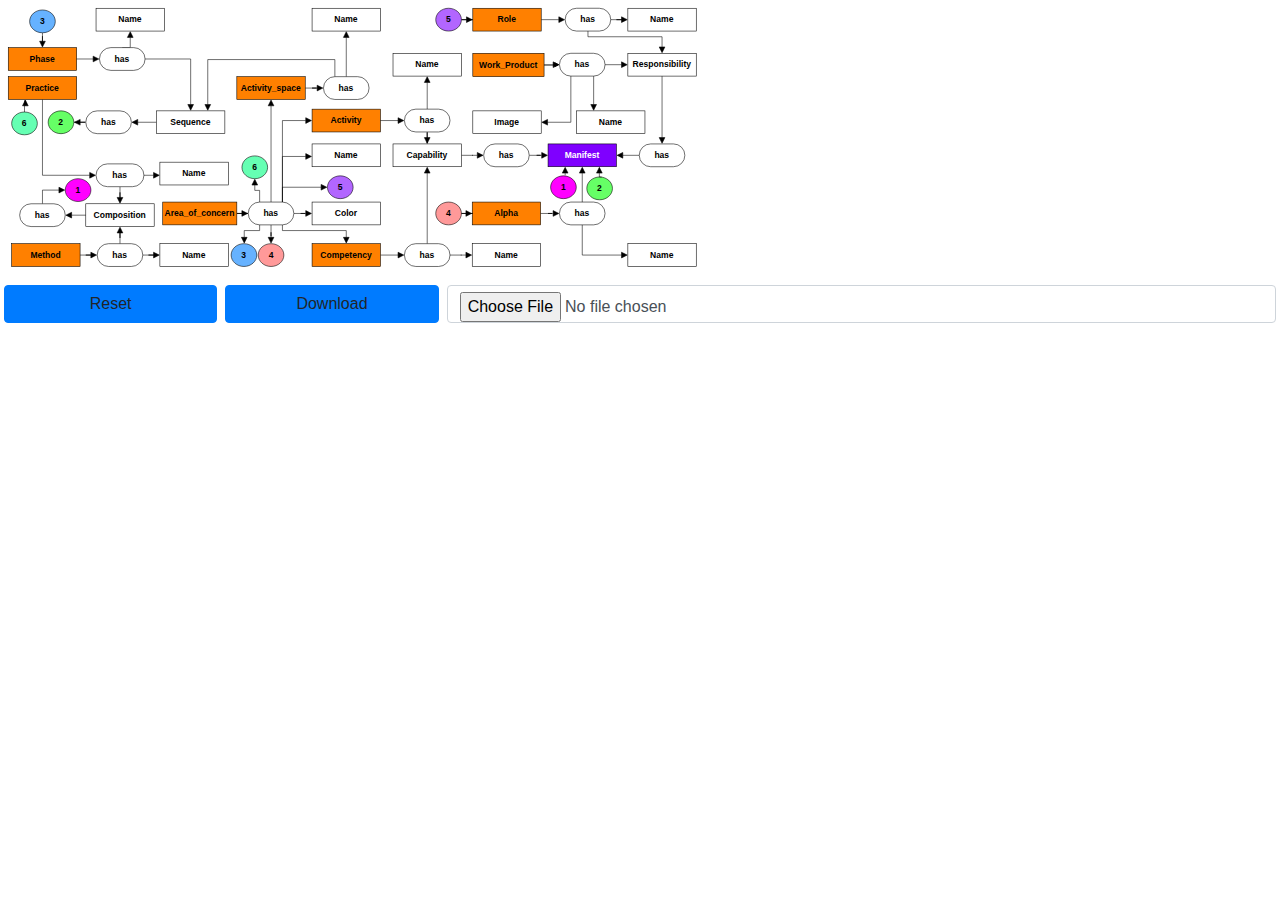
==== commit 73753de4: "VERSION 2.1" ====
--- a/concurso/index.html
+++ b/concurso/index.html
@@ -16,7 +16,7 @@
 <main>
     <div class="modal fade" id="modal" tabindex="-1" role="dialog">
         <div class="modal-dialog modal-dialog-centered" id="modalDiag">
-            <div class="modal-content">
+            <div class="modal-content" style="width: fit-content;">
                 <div class="modal-header">
                     <h5 class="modal-title" id="titModal"></h5>
                 </div>
@@ -1425,7 +1425,6 @@
     <div class="form-inline">
         <a class="btn btn-primary col-sm-2 mx-1" onclick="resetValues();">Reset</a>
         <a download="data.json" id="downloadData" class="btn btn-primary mx-1 col-sm-2">Download</a>
-        <label class="col-sm mx-1">DataFile:</label>
         <input class="form-control custom-file col mx-1" type="file" id="dataFile">
     </div>
 </main>
--- a/concurso/estilo.css
+++ b/concurso/estilo.css
@@ -0,0 +1,3 @@
+.Blue, .blue, .Black, .black{
+    color:white;
+}